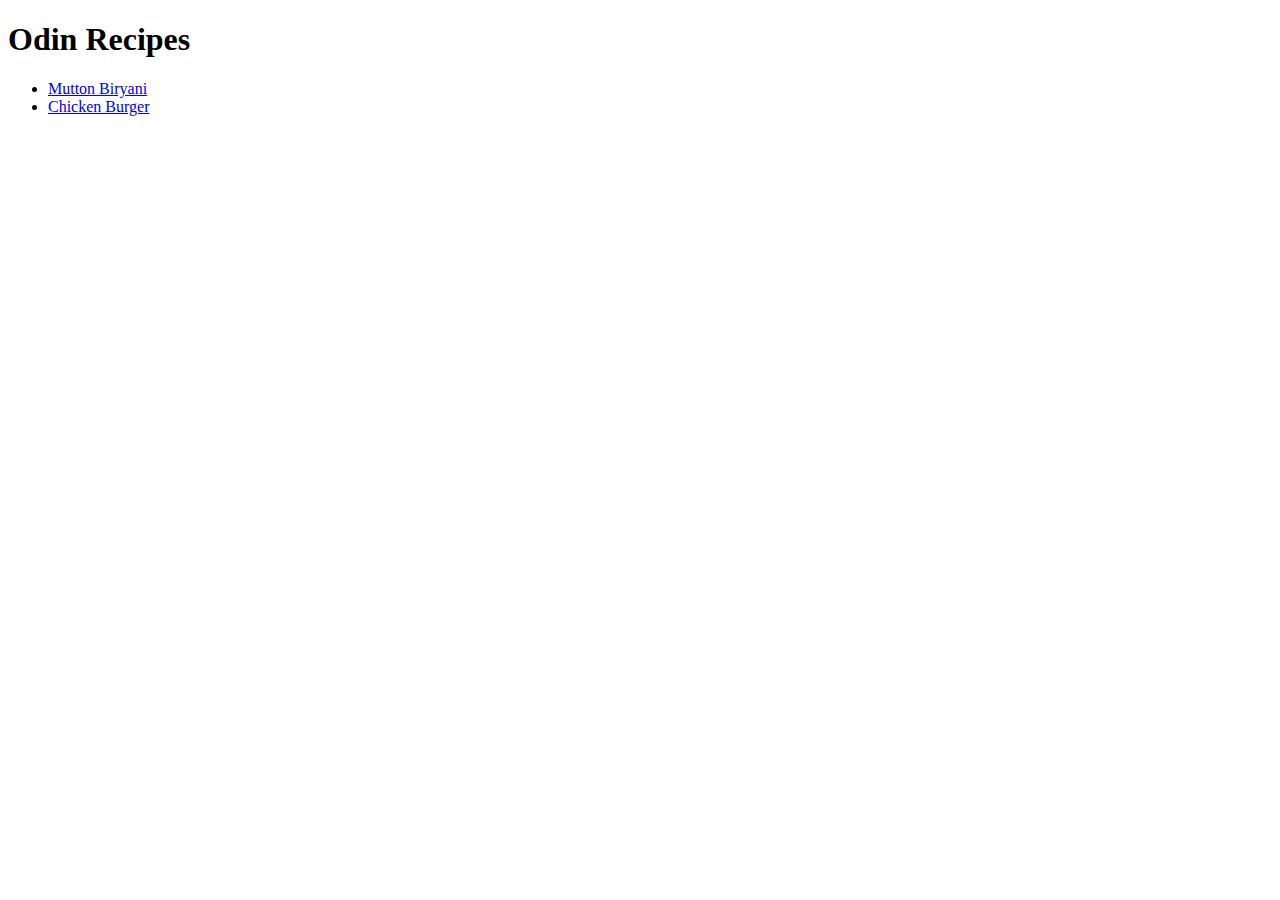
==== index.html @ 8f96052e "Created Index page, Image and recipes directory" ====
<!DOCTYPE html>
<html lang="en">
<head>
    <meta charset="utf-8">
    <title>homepage</title>
</head>
<body>
    <h1>Odin Recipes</h1>
    <ul>
        <li><a href="recipes/muttonbiryani.html">Mutton Biryani</a></li>
        <li><a href="recipes/chickenburger.html">Chicken Burger</a></li>
    </ul>
</body>    
</html>
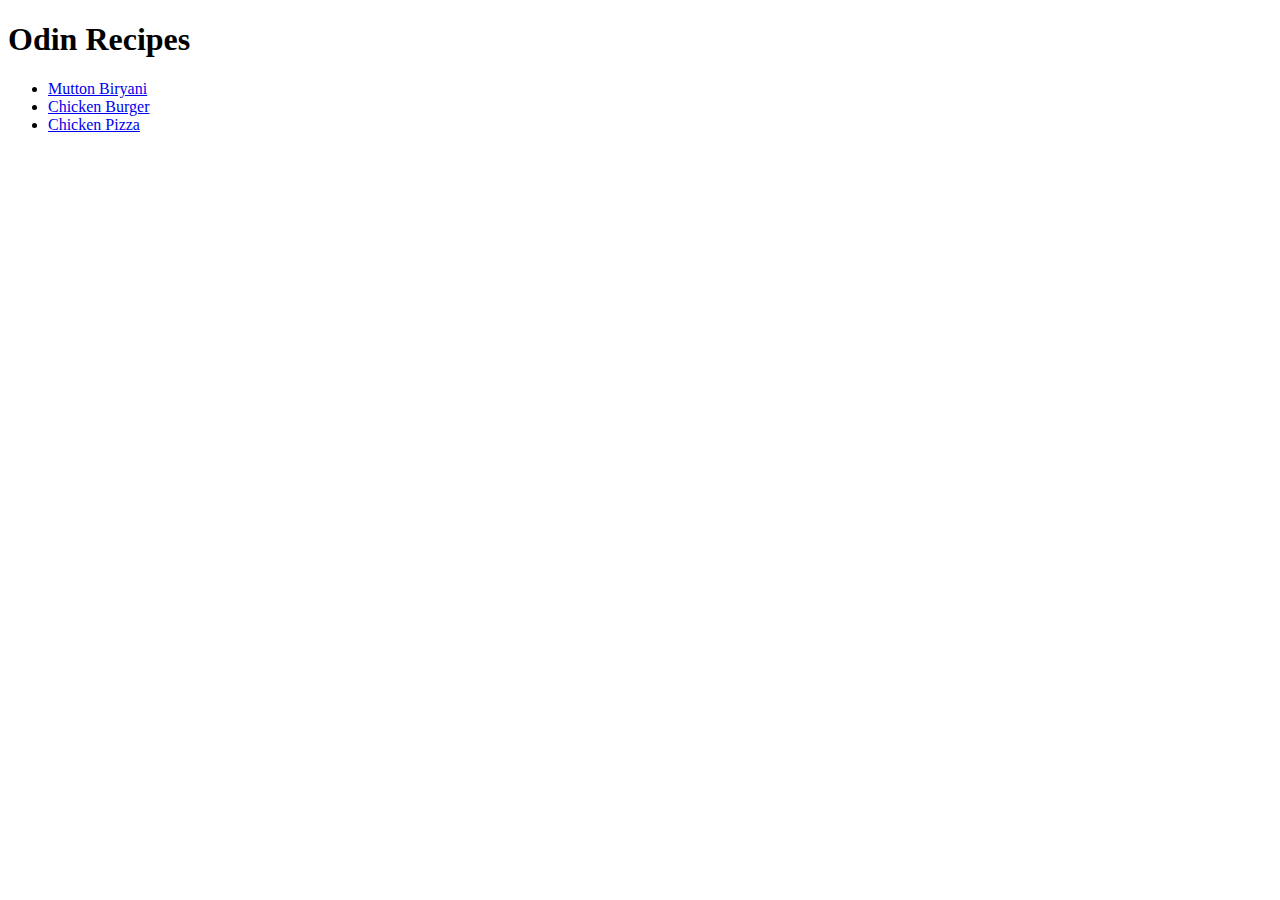
==== commit 785b0fd7: "Added link to ChickenPizza recipe page" ====
--- a/index.html
+++ b/index.html
@@ -9,6 +9,7 @@
     <ul>
         <li><a href="recipes/muttonbiryani.html">Mutton Biryani</a></li>
         <li><a href="recipes/chickenburger.html">Chicken Burger</a></li>
+        <li><a href="recipes/chickenpizza.html">Chicken Pizza</a></li>
     </ul>
 </body>    
 </html>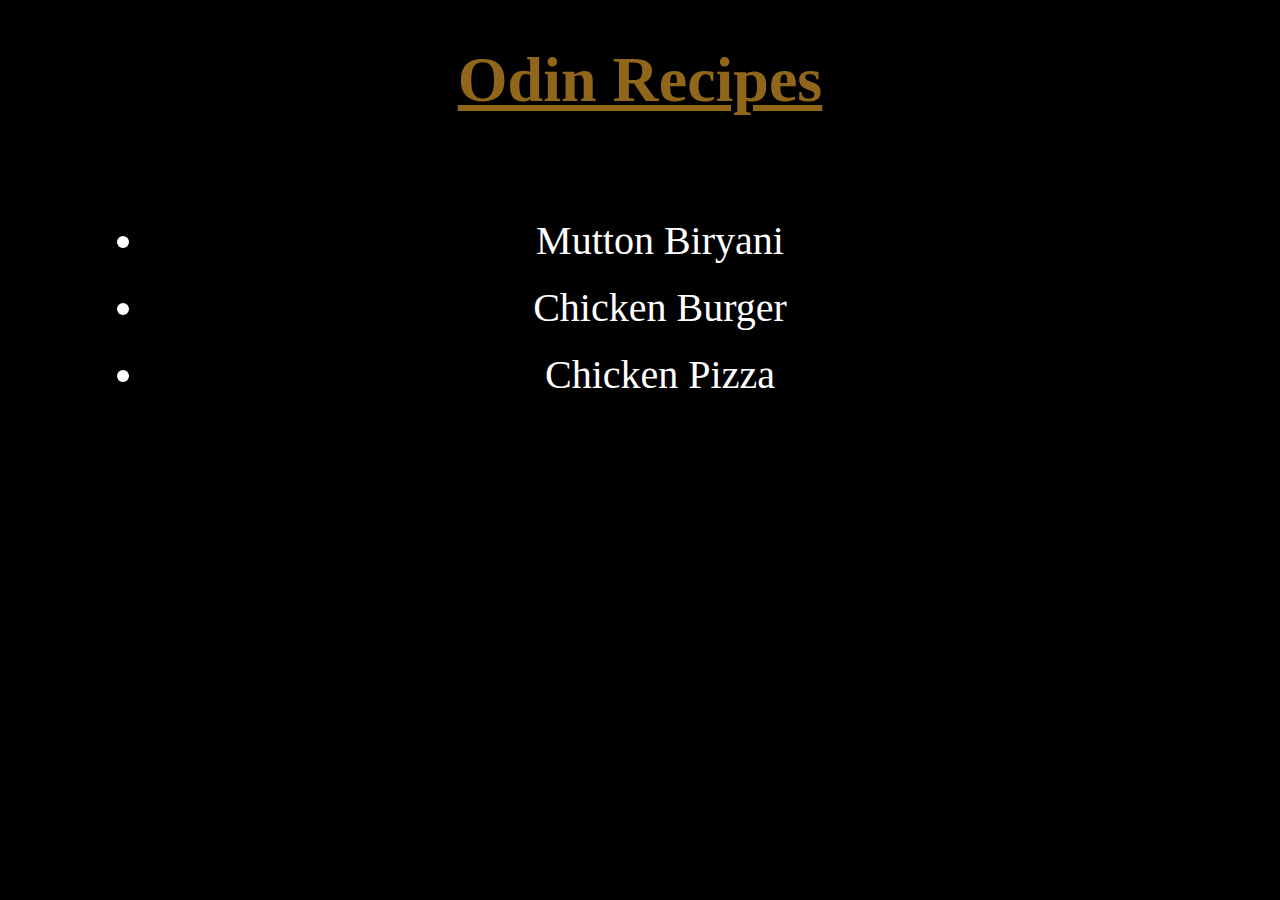
==== commit 56c7d41e: "Index css files done" ====
--- a/index.html
+++ b/index.html
@@ -3,10 +3,11 @@
 <head>
     <meta charset="utf-8">
     <title>homepage</title>
+    <link rel="stylesheet" href="styles/index.css">
 </head>
 <body>
     <h1>Odin Recipes</h1>
-    <ul>
+    <ul class="recipe-lists">
         <li><a href="recipes/muttonbiryani.html">Mutton Biryani</a></li>
         <li><a href="recipes/chickenburger.html">Chicken Burger</a></li>
         <li><a href="recipes/chickenpizza.html">Chicken Pizza</a></li>
--- a/styles/index.css
+++ b/styles/index.css
@@ -0,0 +1,27 @@
+body {
+    background-color: black;
+}
+
+h1 {
+    text-align: center;
+    text-decoration: underline;
+    font-size: 64px;
+    color:rgb(144, 103, 26);
+}
+
+a {
+    color: white;
+    text-decoration: blink;
+}
+
+ul {
+    text-align: center;
+    font-size: 40px;
+    color: white;
+    margin: 100px;
+
+}
+
+li {
+    padding-bottom: 20px;
+}